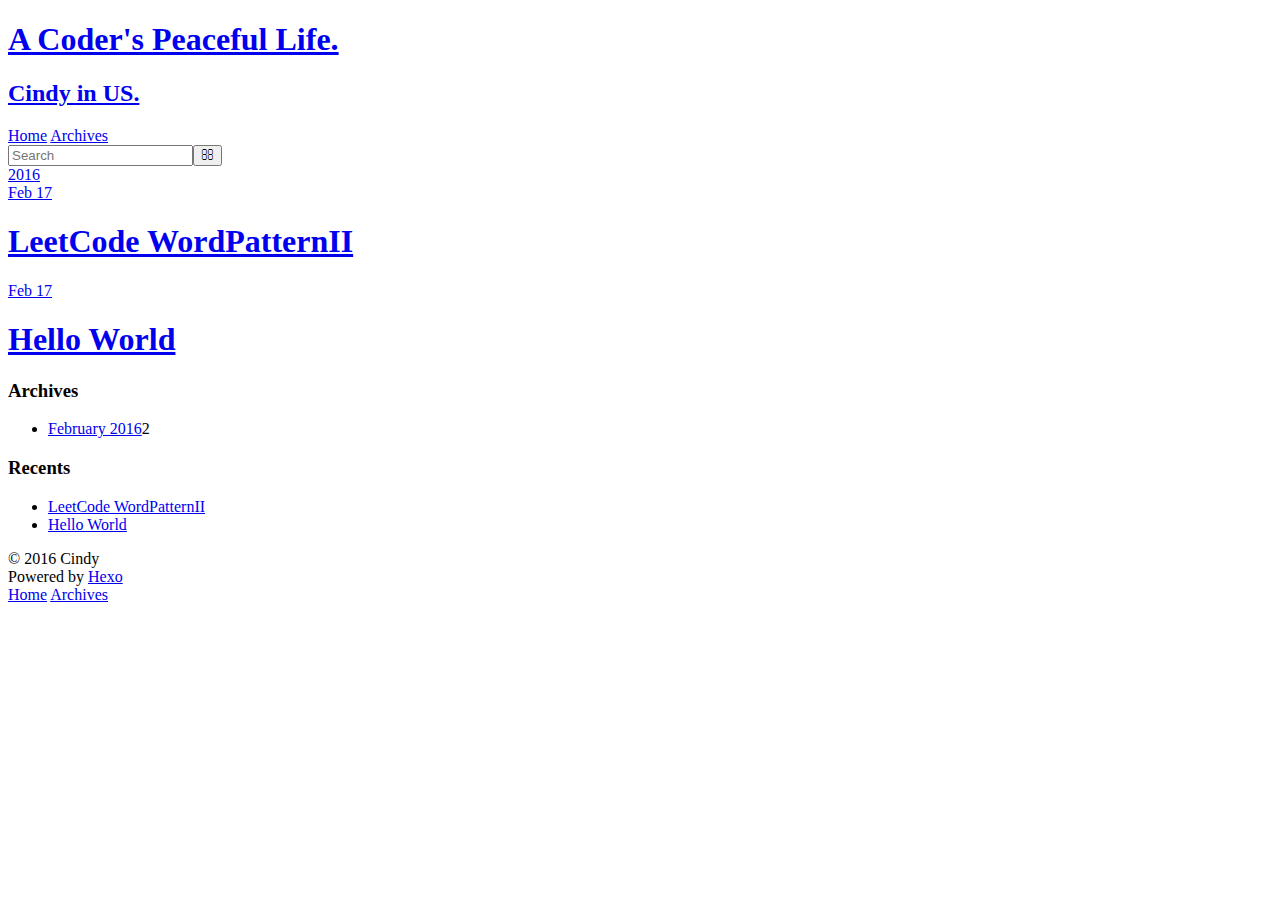
==== archives/index.html @ 4a893976 "Site updated: 2016-02-18 09:40:52" ====
<!DOCTYPE html>
<html>
<head>
  <meta charset="utf-8">
  
  <title>Archives | A Coder&#39;s Peaceful Life.</title>
  <meta name="viewport" content="width=device-width, initial-scale=1, maximum-scale=1">
  <meta name="description">
<meta property="og:type" content="website">
<meta property="og:title" content="A Coder's Peaceful Life.">
<meta property="og:url" content="http://cindy52.github.io/archives/index.html">
<meta property="og:site_name" content="A Coder's Peaceful Life.">
<meta property="og:description">
<meta name="twitter:card" content="summary">
<meta name="twitter:title" content="A Coder's Peaceful Life.">
<meta name="twitter:description">
  
    <link rel="alternative" href="/atom.xml" title="A Coder&#39;s Peaceful Life." type="application/atom+xml">
  
  
    <link rel="icon" href="/favicon.png">
  
  <link href="//fonts.googleapis.com/css?family=Source+Code+Pro" rel="stylesheet" type="text/css">
  <link rel="stylesheet" href="/css/style.css" type="text/css">
  

</head>
<body>
  <div id="container">
    <div id="wrap">
      <header id="header">
  <div id="banner"></div>
  <div id="header-outer" class="outer">
    <div id="header-title" class="inner">
      <h1 id="logo-wrap">
        <a href="/" id="logo">A Coder&#39;s Peaceful Life.</a>
      </h1>
      
        <h2 id="subtitle-wrap">
          <a href="/" id="subtitle">Cindy in US.</a>
        </h2>
      
    </div>
    <div id="header-inner" class="inner">
      <nav id="main-nav">
        <a id="main-nav-toggle" class="nav-icon"></a>
        
          <a class="main-nav-link" href="/">Home</a>
        
          <a class="main-nav-link" href="/archives">Archives</a>
        
      </nav>
      <nav id="sub-nav">
        
          <a id="nav-rss-link" class="nav-icon" href="/atom.xml" title="RSS Feed"></a>
        
        <a id="nav-search-btn" class="nav-icon" title="Search"></a>
      </nav>
      <div id="search-form-wrap">
        <form action="//google.com/search" method="get" accept-charset="UTF-8" class="search-form"><input type="search" name="q" results="0" class="search-form-input" placeholder="Search"><button type="submit" class="search-form-submit">&#xF002;</button><input type="hidden" name="sitesearch" value="http://cindy52.github.io"></form>
      </div>
    </div>
  </div>
</header>
      <div class="outer">
        <section id="main">
  
  
    
    
      
      
      <section class="archives-wrap">
        <div class="archive-year-wrap">
          <a href="/archives/2016" class="archive-year">2016</a>
        </div>
        <div class="archives">
    
    <article class="archive-article archive-type-post">
  <div class="archive-article-inner">
    <header class="archive-article-header">
      <a href="/2016/02/17/LeetCode-WordPatternII/" class="archive-article-date">
  <time datetime="2016-02-17T22:06:23.000Z" itemprop="datePublished">Feb 17</time>
</a>
      
  
    <h1 itemprop="name">
      <a class="archive-article-title" href="/2016/02/17/LeetCode-WordPatternII/">LeetCode WordPatternII</a>
    </h1>
  

    </header>
  </div>
</article>
  
    
    
    <article class="archive-article archive-type-post">
  <div class="archive-article-inner">
    <header class="archive-article-header">
      <a href="/2016/02/17/hello-world/" class="archive-article-date">
  <time datetime="2016-02-17T22:04:18.000Z" itemprop="datePublished">Feb 17</time>
</a>
      
  
    <h1 itemprop="name">
      <a class="archive-article-title" href="/2016/02/17/hello-world/">Hello World</a>
    </h1>
  

    </header>
  </div>
</article>
  
  
    </div></section>
  
</section>
        
          <aside id="sidebar">
  
    
  
    
  
    
  
    
  <div class="widget-wrap">
    <h3 class="widget-title">Archives</h3>
    <div class="widget">
      <ul class="archive-list"><li class="archive-list-item"><a class="archive-list-link" href="/archives/2016/02/">February 2016</a><span class="archive-list-count">2</span></li></ul>
    </div>
  </div>

  
    
  <div class="widget-wrap">
    <h3 class="widget-title">Recents</h3>
    <div class="widget">
      <ul>
        
          <li>
            <a href="/2016/02/17/LeetCode-WordPatternII/">LeetCode WordPatternII</a>
          </li>
        
          <li>
            <a href="/2016/02/17/hello-world/">Hello World</a>
          </li>
        
      </ul>
    </div>
  </div>

  
</aside>
        
      </div>
      <footer id="footer">
  
  <div class="outer">
    <div id="footer-info" class="inner">
      &copy; 2016 Cindy<br>
      Powered by <a href="http://hexo.io/" target="_blank">Hexo</a>
    </div>
  </div>
</footer>
    </div>
    <nav id="mobile-nav">
  
    <a href="/" class="mobile-nav-link">Home</a>
  
    <a href="/archives" class="mobile-nav-link">Archives</a>
  
</nav>
    

<script src="//ajax.googleapis.com/ajax/libs/jquery/2.0.3/jquery.min.js"></script>


  <link rel="stylesheet" href="/fancybox/jquery.fancybox.css" type="text/css">
  <script src="/fancybox/jquery.fancybox.pack.js" type="text/javascript"></script>


<script src="/js/script.js" type="text/javascript"></script>

  </div>
</body>
</html>
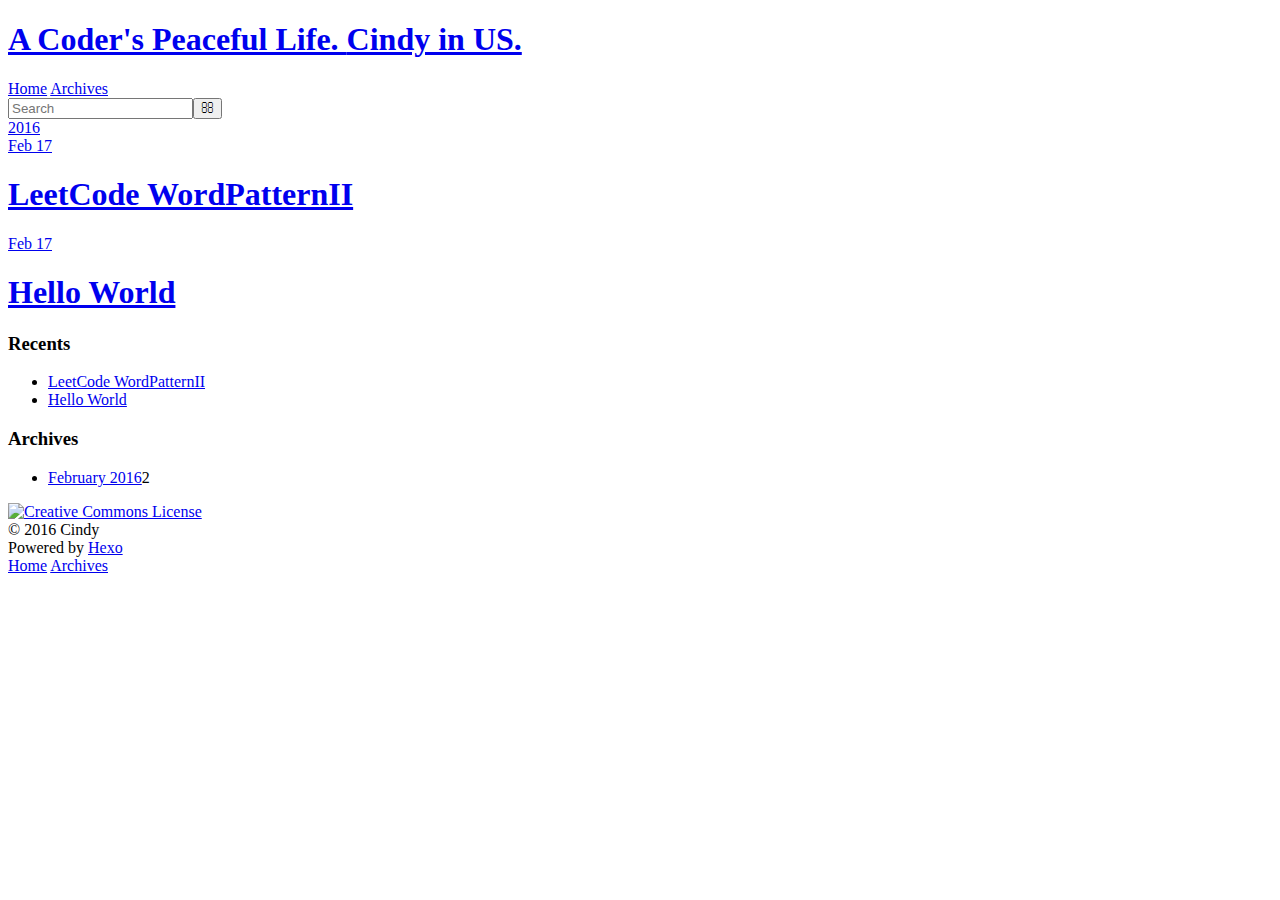
==== commit 07bbdec7: "Site updated: 2016-02-18 13:13:29" ====
--- a/archives/index.html
+++ b/archives/index.html
@@ -18,9 +18,9 @@
     <link rel="alternative" href="/atom.xml" title="A Coder&#39;s Peaceful Life." type="application/atom+xml">
   
   
-    <link rel="icon" href="/favicon.png">
+    <link rel="shortcut icon" type="image/x-icon" href="/favicon.ico">
   
-  <link href="//fonts.googleapis.com/css?family=Source+Code+Pro" rel="stylesheet" type="text/css">
+  <link href="//fonts.googleapis.com/css?family=Inconsolata:400,700|Open+Sans:700,400" rel="stylesheet" type="text/css">
   <link rel="stylesheet" href="/css/style.css" type="text/css">
   
 
@@ -28,20 +28,24 @@
 <body>
   <div id="container">
     <div id="wrap">
-      <header id="header">
-  <div id="banner"></div>
+      <div id="header">
   <div id="header-outer" class="outer">
-    <div id="header-title" class="inner">
-      <h1 id="logo-wrap">
-        <a href="/" id="logo">A Coder&#39;s Peaceful Life.</a>
-      </h1>
-      
-        <h2 id="subtitle-wrap">
-          <a href="/" id="subtitle">Cindy in US.</a>
-        </h2>
-      
-    </div>
     <div id="header-inner" class="inner">
+      <div id="header-title">
+        <h1 id="logo-wrap">
+          <a href="/" id="logo">A Coder&#39;s Peaceful Life.
+          
+              <span id="subtitle">Cindy in US.</span>
+          
+          </a>
+        </h1>
+      </div>
+      <nav id="sub-nav">
+        
+          <a id="nav-rss-link" class="nav-icon" href="/atom.xml" title="RSS Feed"></a>
+        
+        <a id="nav-search-btn" class="nav-icon" title="Search"></a>
+      </nav>
       <nav id="main-nav">
         <a id="main-nav-toggle" class="nav-icon"></a>
         
@@ -50,18 +54,12 @@
           <a class="main-nav-link" href="/archives">Archives</a>
         
       </nav>
-      <nav id="sub-nav">
-        
-          <a id="nav-rss-link" class="nav-icon" href="/atom.xml" title="RSS Feed"></a>
-        
-        <a id="nav-search-btn" class="nav-icon" title="Search"></a>
-      </nav>
       <div id="search-form-wrap">
         <form action="//google.com/search" method="get" accept-charset="UTF-8" class="search-form"><input type="search" name="q" results="0" class="search-form-input" placeholder="Search"><button type="submit" class="search-form-submit">&#xF002;</button><input type="hidden" name="sitesearch" value="http://cindy52.github.io"></form>
       </div>
     </div>
   </div>
-</header>
+</div>
       <div class="outer">
         <section id="main">
   
@@ -117,27 +115,15 @@
   
 </section>
         
-          <aside id="sidebar">
-  
-    
-  
-    
+          
+            <aside id="sidebar">
   
     
   
     
   <div class="widget-wrap">
-    <h3 class="widget-title">Archives</h3>
-    <div class="widget">
-      <ul class="archive-list"><li class="archive-list-item"><a class="archive-list-link" href="/archives/2016/02/">February 2016</a><span class="archive-list-count">2</span></li></ul>
-    </div>
-  </div>
-
-  
-    
-  <div class="widget-wrap">
     <h3 class="widget-title">Recents</h3>
-    <div class="widget">
+    <div class="widget recents">
       <ul>
         
           <li>
@@ -153,18 +139,32 @@
   </div>
 
   
+    
+  
+    
+  <div class="widget-wrap">
+    <h3 class="widget-title">Archives</h3>
+    <div class="widget">
+      <ul class="archive-list"><li class="archive-list-item"><a class="archive-list-link" href="/archives/2016/02/">February 2016</a><span class="archive-list-count">2</span></li></ul>
+    </div>
+  </div>
+
+  
 </aside>
+          
         
       </div>
-      <footer id="footer">
+      <div id="footer">
+  
   
   <div class="outer">
     <div id="footer-info" class="inner">
+      <a rel="license" href="http://creativecommons.org/licenses/by-nc/4.0/"><img alt="Creative Commons License" style="border-width:0" src="https://i.creativecommons.org/l/by-nc/4.0/88x31.png" /></a></br>
       &copy; 2016 Cindy<br>
       Powered by <a href="http://hexo.io/" target="_blank">Hexo</a>
     </div>
   </div>
-</footer>
+</div>
     </div>
     <nav id="mobile-nav">
   
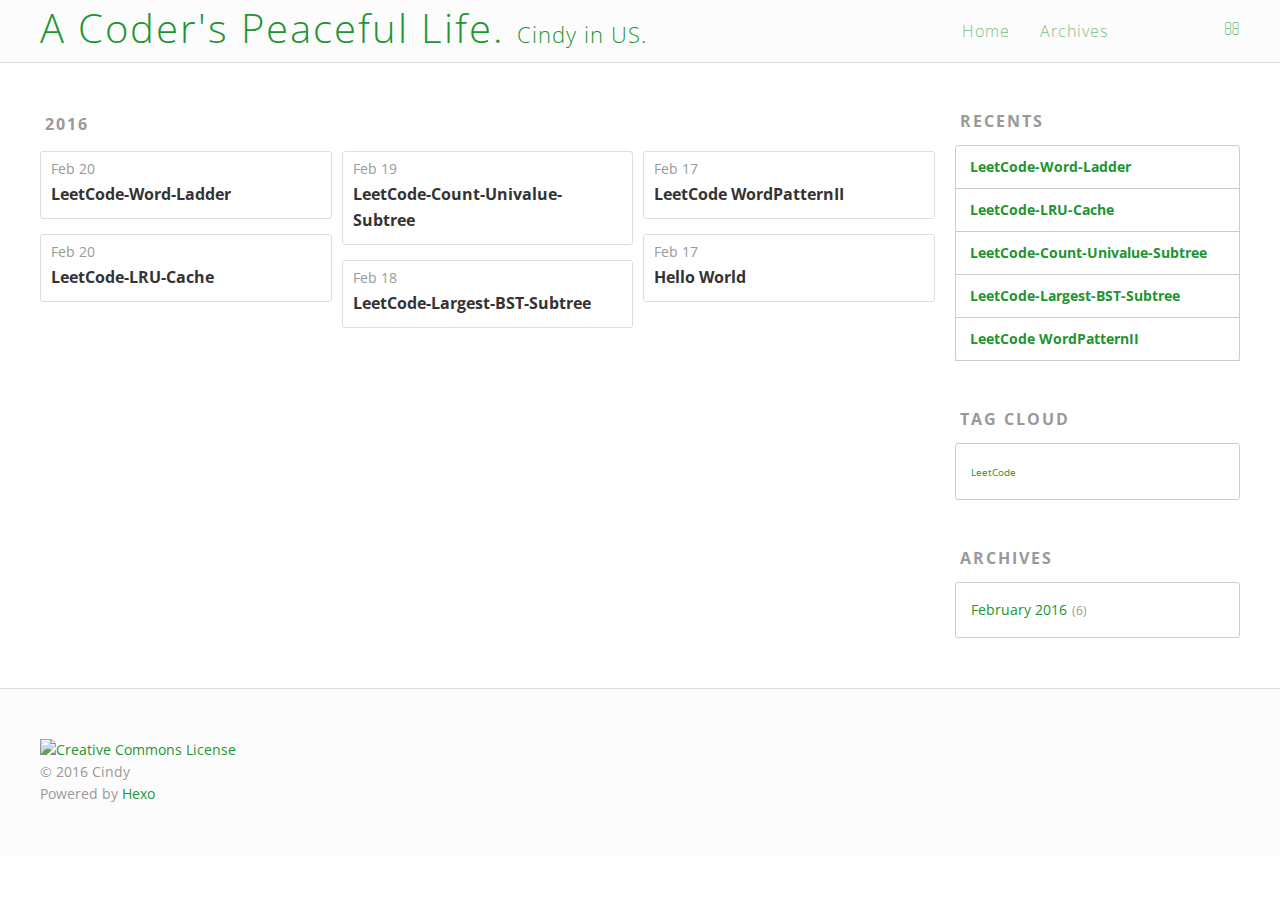
==== commit 682e8042: "Site updated: 2016-02-25 23:18:32" ====
--- a/archives/index.html
+++ b/archives/index.html
@@ -77,6 +77,82 @@
     <article class="archive-article archive-type-post">
   <div class="archive-article-inner">
     <header class="archive-article-header">
+      <a href="/2016/02/20/LeetCode-Word-Ladder/" class="archive-article-date">
+  <time datetime="2016-02-21T04:16:28.000Z" itemprop="datePublished">Feb 20</time>
+</a>
+      
+  
+    <h1 itemprop="name">
+      <a class="archive-article-title" href="/2016/02/20/LeetCode-Word-Ladder/">LeetCode-Word-Ladder</a>
+    </h1>
+  
+
+    </header>
+  </div>
+</article>
+  
+    
+    
+    <article class="archive-article archive-type-post">
+  <div class="archive-article-inner">
+    <header class="archive-article-header">
+      <a href="/2016/02/20/LeetCode-LRU-Cache/" class="archive-article-date">
+  <time datetime="2016-02-21T02:29:52.000Z" itemprop="datePublished">Feb 20</time>
+</a>
+      
+  
+    <h1 itemprop="name">
+      <a class="archive-article-title" href="/2016/02/20/LeetCode-LRU-Cache/">LeetCode-LRU-Cache</a>
+    </h1>
+  
+
+    </header>
+  </div>
+</article>
+  
+    
+    
+    <article class="archive-article archive-type-post">
+  <div class="archive-article-inner">
+    <header class="archive-article-header">
+      <a href="/2016/02/19/LeetCode-Count-Univalue-Subtree/" class="archive-article-date">
+  <time datetime="2016-02-20T01:11:24.000Z" itemprop="datePublished">Feb 19</time>
+</a>
+      
+  
+    <h1 itemprop="name">
+      <a class="archive-article-title" href="/2016/02/19/LeetCode-Count-Univalue-Subtree/">LeetCode-Count-Univalue-Subtree</a>
+    </h1>
+  
+
+    </header>
+  </div>
+</article>
+  
+    
+    
+    <article class="archive-article archive-type-post">
+  <div class="archive-article-inner">
+    <header class="archive-article-header">
+      <a href="/2016/02/18/LeetCode-Largest-BST-Subtree/" class="archive-article-date">
+  <time datetime="2016-02-18T22:10:45.000Z" itemprop="datePublished">Feb 18</time>
+</a>
+      
+  
+    <h1 itemprop="name">
+      <a class="archive-article-title" href="/2016/02/18/LeetCode-Largest-BST-Subtree/">LeetCode-Largest-BST-Subtree</a>
+    </h1>
+  
+
+    </header>
+  </div>
+</article>
+  
+    
+    
+    <article class="archive-article archive-type-post">
+  <div class="archive-article-inner">
+    <header class="archive-article-header">
       <a href="/2016/02/17/LeetCode-WordPatternII/" class="archive-article-date">
   <time datetime="2016-02-17T22:06:23.000Z" itemprop="datePublished">Feb 17</time>
 </a>
@@ -127,25 +203,44 @@
       <ul>
         
           <li>
+            <a href="/2016/02/20/LeetCode-Word-Ladder/">LeetCode-Word-Ladder</a>
+          </li>
+        
+          <li>
+            <a href="/2016/02/20/LeetCode-LRU-Cache/">LeetCode-LRU-Cache</a>
+          </li>
+        
+          <li>
+            <a href="/2016/02/19/LeetCode-Count-Univalue-Subtree/">LeetCode-Count-Univalue-Subtree</a>
+          </li>
+        
+          <li>
+            <a href="/2016/02/18/LeetCode-Largest-BST-Subtree/">LeetCode-Largest-BST-Subtree</a>
+          </li>
+        
+          <li>
             <a href="/2016/02/17/LeetCode-WordPatternII/">LeetCode WordPatternII</a>
           </li>
         
-          <li>
-            <a href="/2016/02/17/hello-world/">Hello World</a>
-          </li>
-        
       </ul>
     </div>
   </div>
 
   
     
+  <div class="widget-wrap">
+    <h3 class="widget-title">Tag Cloud</h3>
+    <div class="widget tagcloud">
+      <a href="/tags/LeetCode/" style="font-size: 10px;">LeetCode</a>
+    </div>
+  </div>
+
   
     
   <div class="widget-wrap">
     <h3 class="widget-title">Archives</h3>
     <div class="widget">
-      <ul class="archive-list"><li class="archive-list-item"><a class="archive-list-link" href="/archives/2016/02/">February 2016</a><span class="archive-list-count">2</span></li></ul>
+      <ul class="archive-list"><li class="archive-list-item"><a class="archive-list-link" href="/archives/2016/02/">February 2016</a><span class="archive-list-count">6</span></li></ul>
     </div>
   </div>
 
@@ -155,7 +250,6 @@
         
       </div>
       <div id="footer">
-  
   
   <div class="outer">
     <div id="footer-info" class="inner">
@@ -174,6 +268,18 @@
   
 </nav>
     
+<script>
+  var disqus_shortname = '9plpmHbnOH';
+  
+  (function(){
+    var dsq = document.createElement('script');
+    dsq.type = 'text/javascript';
+    dsq.async = true;
+    dsq.src = '//' + disqus_shortname + '.disqus.com/count.js';
+    (document.getElementsByTagName('head')[0] || document.getElementsByTagName('body')[0]).appendChild(dsq);
+  })();
+</script>
+
 
 <script src="//ajax.googleapis.com/ajax/libs/jquery/2.0.3/jquery.min.js"></script>
 
--- a/css/style.css
+++ b/css/style.css
@@ -0,0 +1,1404 @@
+body {
+  width: 100%;
+}
+body:before,
+body:after {
+  content: "";
+  display: table;
+}
+body:after {
+  clear: both;
+}
+html,
+body,
+div,
+span,
+applet,
+object,
+iframe,
+h1,
+h2,
+h3,
+h4,
+h5,
+h6,
+p,
+blockquote,
+pre,
+a,
+abbr,
+acronym,
+address,
+big,
+cite,
+code,
+del,
+dfn,
+em,
+img,
+ins,
+kbd,
+q,
+s,
+samp,
+small,
+strike,
+strong,
+sub,
+sup,
+tt,
+var,
+dl,
+dt,
+dd,
+ol,
+ul,
+li,
+fieldset,
+form,
+label,
+legend,
+table,
+caption,
+tbody,
+tfoot,
+thead,
+tr,
+th,
+td {
+  margin: 0;
+  padding: 0;
+  border: 0;
+  outline: 0;
+  font-weight: inherit;
+  font-style: inherit;
+  font-family: inherit;
+  font-size: 100%;
+  vertical-align: baseline;
+}
+body {
+  line-height: 1;
+  color: #000;
+  background: #fff;
+}
+ol,
+ul {
+  list-style: none;
+}
+table {
+  border-collapse: separate;
+  border-spacing: 0;
+  vertical-align: middle;
+}
+caption,
+th,
+td {
+  text-align: left;
+  font-weight: normal;
+  vertical-align: middle;
+}
+a img {
+  border: none;
+}
+input,
+button {
+  margin: 0;
+  padding: 0;
+}
+input::-moz-focus-inner,
+button::-moz-focus-inner {
+  border: 0;
+  padding: 0;
+}
+@font-face {
+  font-family: FontAwesome;
+  font-style: normal;
+  font-weight: normal;
+  src: url("fonts/fontawesome-webfont.eot?v=#4.0.3");
+  src: url("fonts/fontawesome-webfont.eot?#iefix&v=#4.0.3") format("embedded-opentype"), url("fonts/fontawesome-webfont.woff?v=#4.0.3") format("woff"), url("fonts/fontawesome-webfont.ttf?v=#4.0.3") format("truetype"), url("fonts/fontawesome-webfont.svg#fontawesomeregular?v=#4.0.3") format("svg");
+}
+html,
+body,
+#container {
+  height: 100%;
+  cursor: default;
+}
+body {
+  font: 16px "Open Sans", "Helvetica Neue", Arial, sans-serif;
+  -webkit-text-size-adjust: 100%;
+}
+.outer {
+  max-width: 1220px;
+  margin: 0 auto;
+  padding: 0 20px;
+}
+.outer:before,
+.outer:after {
+  content: "";
+  display: table;
+}
+.outer:after {
+  clear: both;
+}
+.inner {
+  display: inline;
+  float: left;
+  width: 98.33333333333333%;
+  margin: 0 0.833333333333333%;
+}
+.left,
+.alignleft {
+  float: left;
+}
+.right,
+.alignright {
+  float: right;
+}
+.clear {
+  clear: both;
+}
+#container {
+  position: relative;
+}
+.mobile-nav-on {
+  overflow: hidden;
+}
+#wrap {
+  height: 100%;
+  width: 100%;
+  position: absolute;
+  overflow: auto;
+  background: #fff url("images/line-tile.png") top left;
+  top: 0;
+  left: 0;
+  -webkit-transition: 0.2s ease-out;
+  -moz-transition: 0.2s ease-out;
+  -ms-transition: 0.2s ease-out;
+  transition: 0.2s ease-out;
+  z-index: 1;
+}
+.mobile-nav-on #wrap {
+  left: 280px;
+}
+@media screen and (min-width: 768px) {
+  #main {
+    display: inline;
+    float: left;
+    width: 73.33333333333333%;
+    margin: 0 0.833333333333333%;
+  }
+}
+.article-date,
+.article-category-link,
+.archive-year,
+.widget-title {
+  text-decoration: none;
+  text-transform: uppercase;
+  letter-spacing: 2px;
+  color: #999;
+  margin-bottom: 1em;
+  margin-left: 5px;
+  line-height: 1em;
+  font-weight: bold;
+}
+.article-inner,
+.archive-article-inner {
+  background: #fff;
+  border: 1px solid #ddd;
+  -webkit-border-radius: 3px;
+  border-radius: 3px;
+}
+.article-entry h1,
+.widget h1 {
+  font-size: 2em;
+}
+.article-entry h2,
+.widget h2 {
+  font-size: 1.5em;
+}
+.article-entry h3,
+.widget h3 {
+  font-size: 1.3em;
+}
+.article-entry h4,
+.widget h4 {
+  font-size: 1.2em;
+}
+.article-entry h5,
+.widget h5 {
+  font-size: 1em;
+}
+.article-entry h6,
+.widget h6 {
+  font-size: 1em;
+  color: #999;
+}
+.article-entry hr,
+.widget hr {
+  border: 1px dashed #ddd;
+}
+.article-entry strong,
+.widget strong {
+  font-weight: bold;
+}
+.article-entry em,
+.widget em,
+.article-entry cite,
+.widget cite {
+  font-style: italic;
+}
+.article-entry sup,
+.widget sup,
+.article-entry sub,
+.widget sub {
+  font-size: 0.75em;
+  line-height: 0;
+  position: relative;
+  vertical-align: baseline;
+}
+.article-entry sup,
+.widget sup {
+  top: -0.5em;
+}
+.article-entry sub,
+.widget sub {
+  bottom: -0.2em;
+}
+.article-entry small,
+.widget small {
+  font-size: 0.85em;
+}
+.article-entry acronym,
+.widget acronym,
+.article-entry abbr,
+.widget abbr {
+  border-bottom: 1px dotted;
+}
+.article-entry ul,
+.widget ul,
+.article-entry ol,
+.widget ol,
+.article-entry dl,
+.widget dl {
+  margin: 0 20px;
+  line-height: 1.6em;
+}
+.article-entry ul ul,
+.widget ul ul,
+.article-entry ol ul,
+.widget ol ul,
+.article-entry ul ol,
+.widget ul ol,
+.article-entry ol ol,
+.widget ol ol {
+  margin-top: 0;
+  margin-bottom: 0;
+}
+.article-entry ul,
+.widget ul {
+  list-style: disc;
+}
+.article-entry ol,
+.widget ol {
+  list-style: decimal;
+}
+.article-entry dt,
+.widget dt {
+  font-weight: bold;
+}
+#header {
+  position: relative;
+  border-bottom: 1px solid #ddd;
+  background: #fcfcfc;
+}
+#header-outer {
+  height: 100%;
+  position: relative;
+}
+#header-inner {
+  position: relative;
+  overflow: hidden;
+}
+#header-title {
+  float: left;
+}
+#logo-wrap {
+  margin-top: 8px;
+}
+#logo,
+#subtitle {
+  text-decoration: none;
+  color: #1d9531;
+  font-weight: 300;
+}
+#logo {
+  font-size: 40px;
+  line-height: 40px;
+  letter-spacing: 2px;
+}
+#subtitle {
+  font-size: 22px;
+  line-height: 22px;
+  letter-spacing: 1px;
+}
+#subtitle-wrap {
+  margin-top: 22px;
+}
+#main-nav {
+  float: right;
+  margin-right: 40px;
+}
+.nav-icon,
+.main-nav-link {
+  float: left;
+  color: #1d9531;
+  opacity: 0.6;
+  text-decoration: none;
+  -webkit-transition: opacity 0.2s;
+  -moz-transition: opacity 0.2s;
+  -ms-transition: opacity 0.2s;
+  transition: opacity 0.2s;
+  display: block;
+  padding: 20px 15px;
+}
+.nav-icon:hover,
+.main-nav-link:hover {
+  opacity: 1;
+}
+.nav-icon {
+  font-family: FontAwesome;
+  text-align: center;
+  font-size: 16px;
+  width: 16px;
+  height: 16px;
+  padding: 20px 15px;
+  position: relative;
+  cursor: pointer;
+}
+.main-nav-link {
+  font-weight: 300;
+  letter-spacing: 1px;
+}
+@media screen and (max-width: 479px) {
+  .main-nav-link {
+    display: none;
+  }
+}
+#main-nav-toggle {
+  display: none;
+}
+#main-nav-toggle:before {
+  content: "\f0c9";
+}
+@media screen and (max-width: 479px) {
+  #main-nav-toggle {
+    display: block;
+  }
+}
+#sub-nav {
+  float: right;
+  margin-right: -15px;
+}
+#nav-rss-link:before {
+  content: "\f09e";
+}
+#nav-search-btn:before {
+  content: "\f002";
+}
+#search-form-wrap {
+  position: absolute;
+  top: 15px;
+  width: 150px;
+  height: 30px;
+  right: -150px;
+  opacity: 0;
+  -webkit-transition: 0.2s ease-out;
+  -moz-transition: 0.2s ease-out;
+  -ms-transition: 0.2s ease-out;
+  transition: 0.2s ease-out;
+}
+#search-form-wrap.on {
+  opacity: 1;
+  right: 0;
+}
+@media screen and (max-width: 479px) {
+  #search-form-wrap {
+    width: 100%;
+    right: -100%;
+  }
+}
+.search-form {
+  position: absolute;
+  top: 0;
+  left: 0;
+  right: 0;
+  background: #fff;
+  padding: 5px 15px;
+  -webkit-border-radius: 15px;
+  border-radius: 15px;
+  border: 1px solid #1d9531;
+}
+.search-form-input {
+  border: none;
+  background: none;
+  color: #333;
+  width: 100%;
+  font: 13px "Open Sans", "Helvetica Neue", Arial, sans-serif;
+  outline: none;
+}
+.search-form-input::-webkit-search-results-decoration,
+.search-form-input::-webkit-search-cancel-button {
+  -webkit-appearance: none;
+}
+.search-form-submit {
+  position: absolute;
+  top: 50%;
+  right: 10px;
+  margin-top: -7px;
+  font: 13px FontAwesome;
+  border: none;
+  background: none;
+  color: #bbb;
+  cursor: pointer;
+}
+.search-form-submit:hover,
+.search-form-submit:focus {
+  color: #777;
+}
+.article {
+  margin: 50px 0;
+}
+.article-inner {
+  overflow: hidden;
+  background: #fff url("images/noise.png") top left;
+}
+.article-meta:before,
+.article-meta:after {
+  content: "";
+  display: table;
+}
+.article-meta:after {
+  clear: both;
+}
+.article-date {
+  float: left;
+}
+.article-category {
+  float: left;
+  line-height: 1em;
+  color: #999;
+  margin-left: 8px;
+}
+.article-category:before {
+  content: "\2022";
+}
+.article-category-link {
+  margin: 0 12px 1em;
+}
+.article-header {
+  padding: 30px 30px 0;
+}
+.article-title {
+  font-family: "Open Sans", "Helvetica Neue", Arial, sans-serif;
+  text-decoration: none;
+  font-size: 1.8em;
+  font-weight: regular;
+  color: #333;
+  line-height: 1.1em;
+  -webkit-transition: color 0.2s;
+  -moz-transition: color 0.2s;
+  -ms-transition: color 0.2s;
+  transition: color 0.2s;
+}
+a.article-title:hover {
+  color: #1d9531;
+}
+.article-entry {
+  color: #333;
+  padding: 0 30px;
+}
+.article-entry:before,
+.article-entry:after {
+  content: "";
+  display: table;
+}
+.article-entry:after {
+  clear: both;
+}
+.article-entry p,
+.article-entry table {
+  line-height: 1.6em;
+  margin: 1.6em 0;
+}
+.article-entry h1,
+.article-entry h2,
+.article-entry h3,
+.article-entry h4,
+.article-entry h5,
+.article-entry h6 {
+  font-weight: regular;
+}
+.article-entry h1,
+.article-entry h2,
+.article-entry h3,
+.article-entry h4,
+.article-entry h5,
+.article-entry h6 {
+  line-height: 1.1em;
+  margin: 1.1em 0;
+}
+.article-entry a {
+  color: #1d9531;
+  text-decoration: none;
+}
+.article-entry a:hover {
+  text-decoration: underline;
+}
+.article-entry ul,
+.article-entry ol,
+.article-entry dl {
+  margin-top: 1.6em;
+  margin-bottom: 1.6em;
+}
+.article-entry p img,
+.article-entry p video {
+  max-width: 100%;
+  height: auto;
+  display: block;
+  margin: auto;
+}
+.article-entry .align-left {
+  margin-left: 20px;
+}
+.article-entry iframe {
+  border: none;
+}
+.article-entry table {
+  width: 100%;
+  border-collapse: collapse;
+  border-spacing: 0;
+}
+.article-entry th {
+  font-weight: bold;
+  border-bottom: 3px solid #ddd;
+  padding-bottom: 0.5em;
+}
+.article-entry td {
+  border-bottom: 1px solid #ddd;
+  padding: 10px 0;
+}
+.article-entry blockquote {
+  font-family: "Open Sans", "Helvetica Neue", Arial, sans-serif;
+  font-size: 1em;
+  border: 1px solid #ddd;
+  border-left: 4px solid #ddd;
+  padding: 5px 20px;
+}
+.article-entry blockquote footer {
+  font-size: 16px;
+  margin: 1.6em 0;
+  font-family: "Georgia", "Helvetica Neue", Arial, sans-serif;
+}
+.article-entry blockquote footer cite:before {
+  content: "—";
+  padding: 0 0.5em;
+}
+.article-entry .pullquote {
+  text-align: left;
+  width: 45%;
+  margin: 0;
+}
+.article-entry .pullquote.left {
+  margin-left: 0.5em;
+  margin-right: 1em;
+}
+.article-entry .pullquote.right {
+  margin-right: 0.5em;
+  margin-left: 1em;
+}
+.article-entry .caption {
+  color: #999;
+  display: block;
+  font-size: 0.9em;
+  margin-top: 0.5em;
+  position: relative;
+  text-align: center;
+}
+.article-entry .video-container {
+  position: relative;
+  padding-top: 56.25%;
+  height: 0;
+  overflow: hidden;
+}
+.article-entry .video-container iframe,
+.article-entry .video-container object,
+.article-entry .video-container embed {
+  position: absolute;
+  top: 0;
+  left: 0;
+  width: 100%;
+  height: 100%;
+  margin-top: 0;
+}
+p.article-more-link {
+  text-align: center;
+  margin: 0 0 -0.8em 0;
+}
+p.article-more-link a {
+  display: inline-block;
+  line-height: 1em;
+  padding: 6px 15px;
+  -webkit-border-radius: 15px;
+  border-radius: 15px;
+  background: #fff;
+  color: #999;
+  text-decoration: none;
+}
+p.article-more-link a:hover {
+  background: #1d9531;
+  color: #fff;
+  text-decoration: none;
+}
+.article-footer {
+  font-size: 0.85em;
+  line-height: 1.6em;
+  border-top: 1px solid #ddd;
+  padding-top: 1.6em;
+  margin: 0 30px 30px;
+}
+.article-footer:before,
+.article-footer:after {
+  content: "";
+  display: table;
+}
+.article-footer:after {
+  clear: both;
+}
+.article-footer a {
+  color: #1d9531;
+  text-decoration: none;
+}
+.article-footer a:hover {
+  color: #11551c;
+}
+.article-tag-list-item {
+  float: left;
+  margin-right: 10px;
+}
+.article-tag-list-link:before {
+  content: "#";
+}
+.article-comment-link {
+  float: right;
+}
+.article-comment-link:before {
+  content: "\f075";
+  font-family: FontAwesome;
+  padding-right: 8px;
+}
+.article-share-link {
+  cursor: pointer;
+  float: right;
+  margin-left: 20px;
+}
+.article-share-link:before {
+  content: "\f064";
+  font-family: FontAwesome;
+  padding-right: 6px;
+}
+#article-nav {
+  position: relative;
+}
+#article-nav:before,
+#article-nav:after {
+  content: "";
+  display: table;
+}
+#article-nav:after {
+  clear: both;
+}
+@media screen and (min-width: 768px) {
+  #article-nav {
+    margin: 50px 0;
+  }
+  #article-nav:before {
+    width: 8px;
+    height: 8px;
+    position: absolute;
+    top: 50%;
+    left: 50%;
+    margin-top: -4px;
+    margin-left: -4px;
+    content: "";
+    -webkit-border-radius: 50%;
+    border-radius: 50%;
+    background: #ddd;
+    -webkit-box-shadow: 0 1px 2px #fff;
+    box-shadow: 0 1px 2px #fff;
+  }
+}
+.article-nav-link-wrap {
+  text-decoration: none;
+  color: #999;
+  -webkit-box-sizing: border-box;
+  -moz-box-sizing: border-box;
+  box-sizing: border-box;
+  margin-top: 50px;
+  text-align: center;
+  display: block;
+}
+.article-nav-link-wrap:hover {
+  color: #333;
+}
+@media screen and (min-width: 768px) {
+  .article-nav-link-wrap {
+    width: 50%;
+    margin-top: 0;
+  }
+}
+@media screen and (min-width: 768px) {
+  #article-nav-newer {
+    float: left;
+    text-align: right;
+    padding-right: 20px;
+  }
+}
+@media screen and (min-width: 768px) {
+  #article-nav-older {
+    float: right;
+    text-align: left;
+    padding-left: 20px;
+  }
+}
+.article-nav-caption {
+  text-transform: uppercase;
+  letter-spacing: 2px;
+  color: #ddd;
+  line-height: 1em;
+  font-weight: bold;
+}
+#article-nav-newer .article-nav-caption {
+  margin-right: -2px;
+}
+.article-nav-title {
+  font-size: 0.85em;
+  line-height: 1.6em;
+  margin-top: 0.5em;
+}
+.article-share-box {
+  position: absolute;
+  display: none;
+  background: #fff;
+  -webkit-box-shadow: 1px 2px 10px rgba(0,0,0,0.2);
+  box-shadow: 1px 2px 10px rgba(0,0,0,0.2);
+  -webkit-border-radius: 3px;
+  border-radius: 3px;
+  margin-left: -145px;
+  overflow: hidden;
+  z-index: 1;
+}
+.article-share-box.on {
+  display: block;
+}
+.article-share-input {
+  width: 100%;
+  background: none;
+  -webkit-box-sizing: border-box;
+  -moz-box-sizing: border-box;
+  box-sizing: border-box;
+  font: 14px "Open Sans", "Helvetica Neue", Arial, sans-serif;
+  padding: 0 15px;
+  color: #333;
+  outline: none;
+  border: 1px solid #ddd;
+  -webkit-border-radius: 3px 3px 0 0;
+  border-radius: 3px 3px 0 0;
+  height: 36px;
+  line-height: 36px;
+}
+.article-share-links {
+  background: #fff;
+}
+.article-share-links:before,
+.article-share-links:after {
+  content: "";
+  display: table;
+}
+.article-share-links:after {
+  clear: both;
+}
+.article-share-twitter,
+.article-share-facebook,
+.article-share-pinterest,
+.article-share-google {
+  width: 50px;
+  height: 36px;
+  display: block;
+  float: left;
+  position: relative;
+  color: #999;
+}
+.article-share-twitter:before,
+.article-share-facebook:before,
+.article-share-pinterest:before,
+.article-share-google:before {
+  font-size: 20px;
+  font-family: FontAwesome;
+  width: 20px;
+  height: 20px;
+  position: absolute;
+  top: 50%;
+  left: 50%;
+  margin-top: -10px;
+  margin-left: -10px;
+  text-align: center;
+}
+.article-share-twitter:hover,
+.article-share-facebook:hover,
+.article-share-pinterest:hover,
+.article-share-google:hover {
+  color: #fff;
+}
+.article-share-twitter:before {
+  content: "\f099";
+}
+.article-share-twitter:hover {
+  background: #00aced;
+}
+.article-share-facebook:before {
+  content: "\f09a";
+}
+.article-share-facebook:hover {
+  background: #3b5998;
+}
+.article-share-pinterest:before {
+  content: "\f0d2";
+}
+.article-share-pinterest:hover {
+  background: #cb2027;
+}
+.article-share-google:before {
+  content: "\f0d5";
+}
+.article-share-google:hover {
+  background: #dd4b39;
+}
+.article-gallery {
+  background: #000;
+  position: relative;
+}
+.article-gallery-photos {
+  position: relative;
+  overflow: hidden;
+}
+.article-gallery-img {
+  display: none;
+  max-width: 100%;
+}
+.article-gallery-img:first-child {
+  display: block;
+}
+.article-gallery-img.loaded {
+  position: absolute;
+  display: block;
+}
+.article-gallery-img img {
+  display: block;
+  max-width: 100%;
+  margin: 0 auto;
+}
+#comment {
+  padding: 20px;
+  background: #272822;
+  -webkit-box-shadow: 1px 2px 3px #ddd;
+  box-shadow: 1px 2px 3px #ddd;
+  margin-bottom: 50px;
+}
+#comment .title {
+  font-weight: normal;
+  margin-bottom: 15px;
+}
+.archives-wrap {
+  margin: 50px 0;
+}
+.archives:before,
+.archives:after {
+  content: "";
+  display: table;
+}
+.archives:after {
+  clear: both;
+}
+.archive-year-wrap {
+  margin-bottom: 1em;
+}
+.archives {
+  -webkit-column-gap: 10px;
+  -moz-column-gap: 10px;
+  column-gap: 10px;
+}
+@media screen and (min-width: 480px) and (max-width: 767px) {
+  .archives {
+    -webkit-column-count: 2;
+    -moz-column-count: 2;
+    column-count: 2;
+  }
+}
+@media screen and (min-width: 768px) {
+  .archives {
+    -webkit-column-count: 3;
+    -moz-column-count: 3;
+    column-count: 3;
+  }
+}
+.archive-article {
+  -webkit-column-break-inside: avoid;
+  page-break-inside: avoid;
+  overflow: hidden;
+  break-inside: avoid-column;
+}
+.archive-article-inner {
+  padding: 10px;
+  margin-bottom: 15px;
+}
+.archive-article-title {
+  text-decoration: none;
+  font-weight: bold;
+  color: #333;
+  -webkit-transition: color 0.2s;
+  -moz-transition: color 0.2s;
+  -ms-transition: color 0.2s;
+  transition: color 0.2s;
+  line-height: 1.6em;
+}
+.archive-article-title:hover {
+  color: #1d9531;
+}
+.archive-article-footer {
+  margin-top: 1em;
+}
+.archive-article-date {
+  color: #999;
+  text-decoration: none;
+  font-size: 0.85em;
+  line-height: 1em;
+  margin-bottom: 0.5em;
+  display: block;
+}
+#page-nav {
+  margin: 50px auto;
+  background: #fff;
+  border: 1px solid #ddd;
+  -webkit-border-radius: 3px;
+  border-radius: 3px;
+  text-align: center;
+  color: #999;
+  overflow: hidden;
+}
+#page-nav:before,
+#page-nav:after {
+  content: "";
+  display: table;
+}
+#page-nav:after {
+  clear: both;
+}
+#page-nav a,
+#page-nav span {
+  padding: 10px 20px;
+  line-height: 1;
+  height: 2ex;
+}
+#page-nav a {
+  color: #999;
+  text-decoration: none;
+}
+#page-nav a:hover {
+  background: #1d9531;
+  color: #fff;
+}
+#page-nav .prev {
+  float: left;
+}
+#page-nav .next {
+  float: right;
+}
+#page-nav .page-number {
+  display: inline-block;
+}
+@media screen and (max-width: 479px) {
+  #page-nav .page-number {
+    display: none;
+  }
+}
+#page-nav .current {
+  color: #333;
+  font-weight: bold;
+}
+#page-nav .space {
+  color: #ddd;
+}
+#footer {
+  background: #fcfcfc;
+  padding: 50px 0;
+  border-top: 1px solid #ddd;
+  color: #999;
+}
+#footer a {
+  color: #1d9531;
+  text-decoration: none;
+}
+#footer a:hover {
+  text-decoration: underline;
+}
+#footer-info {
+  line-height: 1.6em;
+  font-size: 0.85em;
+}
+.article-entry code {
+  border: 1px solid #ddd;
+  -webkit-border-radius: 2px;
+  border-radius: 2px;
+  color: #1d9531;
+  margin: 0 2px;
+  padding: 0 2px;
+  font-family: "Inconsolata", Consolas, Monaco, Menlo, Consolas, monospace;
+  white-space: nowrap;
+}
+.article-entry .gist {
+  background: #fff;
+  border: 1px solid #ddd;
+  margin-top: 15px;
+  padding: 0;
+  -webkit-border-radius: 2px;
+  border-radius: 2px;
+  text-shadow: 0 0 1px #fff;
+  line-height: 1.6;
+  overflow: auto;
+  color: #666;
+}
+.article-entry .gist .line-numbers {
+  font-family: "Inconsolata", Consolas, Monaco, Menlo, Consolas, monospace;
+  text-align: center;
+  background: none;
+}
+.article-entry .gist .gist-file {
+  border: none;
+  font-family: inherit;
+  margin: 0;
+  font-size: 0.9em;
+}
+.article-entry .gist .gist-file .gist-data {
+  background: none;
+  border-bottom: none;
+}
+.article-entry .gist .gist-file .gist-data table {
+  margin: 0 0;
+}
+.article-entry .gist .gist-file .gist-data pre {
+  padding: 0 !important;
+  font-family: "Inconsolata", Consolas, Monaco, Menlo, Consolas, monospace;
+}
+.article-entry .gist .gist-file .gist-meta {
+  background: none;
+  color: color-meta;
+  margin: 5px 15px;
+  padding: 0;
+  text-shadow: 0 0 1px #fff;
+  font-size: 100%;
+}
+.article-entry .gist .gist-file .gist-meta a {
+  color: color-main01;
+}
+.article-entry .gist .gist-file .gist-meta a:visited {
+  color: color-main01;
+}
+figure.highlight {
+  margin-left: 0px;
+  margin-right: 0px;
+  background: #fff;
+  border: 1px solid #ddd;
+  margin-top: 15px;
+  padding: 0;
+  -webkit-border-radius: 2px;
+  border-radius: 2px;
+  line-height: 1.6;
+  overflow: auto;
+  position: relative;
+  font-size: 0.9em;
+  font-family: "Inconsolata", Consolas, Monaco, Menlo, Consolas, monospace;
+}
+figure.highlight figcaption {
+  color: color-meta;
+  text-align: center;
+  background-color: #ece9e9;
+}
+figure.highlight figcaption a {
+  position: absolute;
+  right: 15px;
+}
+figure.highlight pre {
+  border: none;
+  padding: 0;
+  margin: 0;
+}
+figure.highlight table {
+  margin: 0;
+  border-spacing: 0;
+}
+figure.highlight table td {
+  border: 0;
+}
+figure.highlight .gutter {
+  width: 40px;
+  color: color-meta;
+  padding: 0;
+  border-right: 1px solid #ddd;
+  text-align: center;
+}
+figure.highlight .gutter .line {
+  padding: 0 4px 0 4px;
+}
+figure.highlight .code {
+  padding-left: 15px;
+  border-left: 1px solid #fff;
+  color: #666;
+}
+figure.highlight .line {
+  height: 20px;
+}
+pre .comment,
+pre .template_comment,
+pre .diff .header,
+pre .javadoc {
+  color: #998;
+  font-style: italic;
+}
+pre .keyword,
+pre .css .rule .keyword,
+pre .winutils,
+pre .javascript .title,
+pre .nginx .title,
+pre .subst,
+pre .request,
+pre .status {
+  color: #333;
+  font-weight: bold;
+}
+pre .number,
+pre .hexcolor,
+pre .ruby .constant {
+  color: #008080;
+}
+pre .string,
+pre .tag .value,
+pre .phpdoc,
+pre .dartdoc,
+pre .tex .formula {
+  color: #d14;
+}
+pre .title,
+pre .id,
+pre .scss .preprocessor {
+  color: #900;
+  font-weight: bold;
+}
+pre .javascript .title,
+pre .list .keyword,
+pre .subst {
+  font-weight: normal;
+}
+pre .class .title,
+pre .type,
+pre .vhdl .literal,
+pre .tex .command {
+  color: #458;
+  font-weight: bold;
+}
+pre .tag,
+pre .tag .title,
+pre .rules .property,
+pre .django .tag .keyword {
+  color: #000080;
+  font-weight: normal;
+}
+pre .attribute,
+pre .variable,
+pre .lisp .body {
+  color: #008080;
+}
+pre .regexp {
+  color: #009926;
+}
+pre .symbol,
+pre .ruby .symbol .string,
+pre .lisp .keyword,
+pre .clojure .keyword,
+pre .scheme .keyword,
+pre .tex .special,
+pre .prompt {
+  color: #990073;
+}
+pre .built_in {
+  color: #0086b3;
+}
+pre .preprocessor,
+pre .pragma,
+pre .pi,
+pre .doctype,
+pre .shebang,
+pre .cdata {
+  color: #999;
+  font-weight: bold;
+}
+pre .deletion {
+  background: #fdd;
+}
+pre .addition {
+  background: #dfd;
+}
+pre .diff .change {
+  background: #0086b3;
+}
+pre .chunk {
+  color: #aaa;
+}
+@media screen and (max-width: 479px) {
+  #mobile-nav {
+    position: absolute;
+    top: 0;
+    left: 0;
+    width: 280px;
+    height: 100%;
+    background: #191919;
+    border-right: 1px solid #fff;
+  }
+}
+@media screen and (max-width: 479px) {
+  .mobile-nav-link {
+    display: block;
+    color: #999;
+    text-decoration: none;
+    padding: 15px 20px;
+    font-weight: bold;
+  }
+  .mobile-nav-link:hover {
+    color: #fff;
+  }
+}
+@media screen and (min-width: 768px) {
+  #sidebar {
+    display: inline;
+    float: left;
+    width: 23.333333333333332%;
+    margin: 0 0.833333333333333%;
+  }
+}
+.widget-wrap {
+  margin: 50px 0;
+}
+.widget {
+  color: #1d9531;
+  background: #fff;
+  border: 1px solid #ccc;
+  padding: 15px;
+  -webkit-border-radius: 3px;
+  border-radius: 3px;
+}
+.widget a {
+  color: #1d9531;
+  text-decoration: none;
+}
+.widget a:hover {
+  text-decoration: underline;
+  color: #11551c;
+}
+.widget ul ul,
+.widget ol ul,
+.widget dl ul,
+.widget ul ol,
+.widget ol ol,
+.widget dl ol,
+.widget ul dl,
+.widget ol dl,
+.widget dl dl {
+  margin-left: 15px;
+  list-style: disc;
+}
+.widget ol.toc,
+.widget ul.toc {
+  margin-left: 0;
+  list-style: none;
+}
+.widget ol.toc a,
+.widget ul.toc a {
+  display: inline-block;
+  width: 100%;
+}
+.widget ol.toc a.anchor,
+.widget ul.toc a.anchor {
+  font-size: 1.2em;
+  font-family: "Inconsolata", Consolas, Monaco, Menlo, Consolas, monospace;
+  padding: 10px 0;
+}
+.widget ul.toc-child,
+.widget ol.toc-child {
+  list-style: none;
+}
+.fixed {
+  position: fixed;
+}
+.recents {
+  padding: 0;
+}
+.recents li {
+  border-bottom: 1px solid #ccc;
+  padding: 10px 15px;
+  margin: -1px;
+  font-weight: bold;
+}
+.widget {
+  line-height: 1.6em;
+  word-wrap: break-word;
+  font-size: 0.9em;
+}
+.widget ul,
+.widget ol {
+  list-style: none;
+  margin: 0;
+}
+.widget ul ul,
+.widget ol ul,
+.widget ul ol,
+.widget ol ol {
+  margin: 0 20px;
+}
+.widget ul ul,
+.widget ol ul {
+  list-style: disc;
+}
+.widget ul ol,
+.widget ol ol {
+  list-style: decimal;
+}
+.category-list-count,
+.tag-list-count,
+.archive-list-count {
+  padding-left: 5px;
+  color: #999;
+  font-size: 0.85em;
+}
+.category-list-count:before,
+.tag-list-count:before,
+.archive-list-count:before {
+  content: "(";
+}
+.category-list-count:after,
+.tag-list-count:after,
+.archive-list-count:after {
+  content: ")";
+}
+.tagcloud a {
+  margin-right: 5px;
+  display: inline-block;
+}
